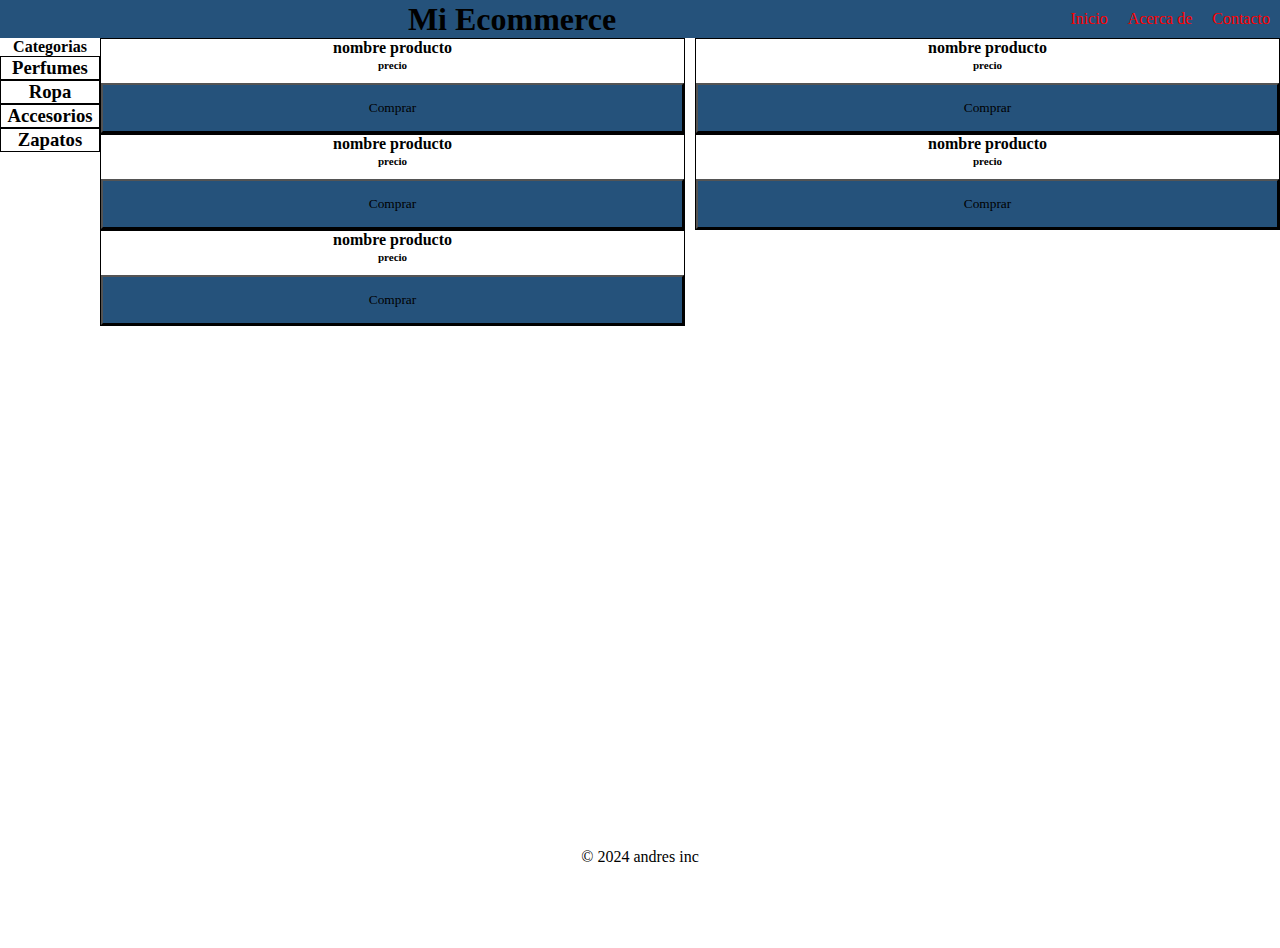
==== index.html @ 8d55240b "la" ====
<!DOCTYPE html>
<html lang="en">
  <head>
    <meta charset="UTF-8" />
    <meta name="viewport" content="width=device-width, initial-scale=1.0" />
    <title>Grid</title>
    <link rel="stylesheet" href="./assets/css/styles.css" />
  </head>
  <body>
    <nav class="fila">
      <h1>Mi Ecommerce</h1>
      <ul class="top-menu">
        <li><a href="#">Inicio</a></li>
        <li><a href="#">Acerca de</a></li>
        <li><a href="#">Contacto</a></li>
      </ul>
    </nav>

    <aside>
      <h4>Categorias</h4>
      <div class="box">
        <h3>Perfumes</h3>
      </div>
      <div class="box">
        <h3>Ropa</h3>
      </div>
      <div class="box">
        <h3>Accesorios</h3>
      </div>
      <div class="box">
        <h3>Zapatos</h3>
      </div>
    </aside>

    <main>
      <div class="main-box">
        <div class="card-box">
          <img src="./assets/img/1383272.png" alt="" />
          <h4>nombre producto</h4>
          <h5><small>precio</small></h5>
          <button>Comprar</button>
        </div>
        <div class="card-box">
          <img src="./assets/img/1383272.png" alt="" />
          <h4>nombre producto</h4>
          <h5><small>precio</small></h5>
          <button>Comprar</button>
        </div>
        <div class="card-box">
          <img src="./assets/img/1383272.png" alt="" />
          <h4>nombre producto</h4>
          <h5><small>precio</small></h5>
          <button>Comprar</button>
        </div>
        <div class="card-box">
          <img src="./assets/img/1383272.png" alt="" />
          <h4>nombre producto</h4>
          <h5><small>precio</small></h5>
          <button>Comprar</button>
        </div>
        <div class="card-box">
          <img src="./assets/img/1383272.png" alt="" />
          <h4>nombre producto</h4>
          <h5><small>precio</small></h5>
          <button>Comprar</button>
        </div>
      </div>
    </main>

    <footer>
      <p>&copy; 2024 andres inc</p>
    </footer>
  </body>
</html>
---- assets/css/styles.css ----
* {
  padding: 0;
  margin: 0;
  font-family: "Franklin Gothic Medium";
}

body {
  display: grid;
  grid-template-areas:
    "navbar navbar"
    "sidebar main"
    "footer footer";
  grid-template-columns: 100px 4fr;
  grid-template-rows: auto 1fr 100px;
  max-height: 100vh;
  text-align: center;
  /* justify-content: space-evenly; */
}

nav {
  grid-area: navbar;
  background-color: rgba(37, 82, 123, 255);
  display: flex;
  flex-direction: column;
}
.top-menu {
  width: 25%;
}
.fila {
  display: flex;
  flex-direction: row;
  justify-content: space-between;
  align-items: center;
}
h1 {
  display: flex;
  justify-content: center;
  width: 100%;
}
/* h1{
  display: flex;
  flex-direction: column;
  justify-content: space-between;
  align-items: center;
} */

aside {
  grid-area: sidebar;
}

main {
  grid-area: main;
  height: 90vh;
}

footer {
  grid-area: footer;
}

img {
  /* height: 150px; */
  max-height: 100%;
}

ul {
  list-style-type: none;
  display: flex;
  justify-content: end;
}

li {
  display: inline;
  margin: 10px;
}

a {
  text-decoration: none;
  color: red;
}

.box {
  border: solid 1px black;
  display: flex;
  justify-content: center;
}

.card-box {
  border: solid 1px black;
  display: flex;
  flex-direction: column;
  justify-content: center;
}
.main-box {
  display: grid;
  grid-template-columns: repeat(auto-fill, minmax(500px, 3fr));
  gap: 0 10px;
  /* grid-template-columns: 1fr 1fr 1fr; */
  /* grid-template-rows: repeat(2fr); */
  /* grid-template-rows: auto auto auto auto; */
}

button {
  height: 50px;
  justify-content: center;
  margin-top: 10px;
  background-color: rgba(37, 82, 123, 255);
}
.colorazul {
  background-color: rgba(37, 82, 123, 255);
}
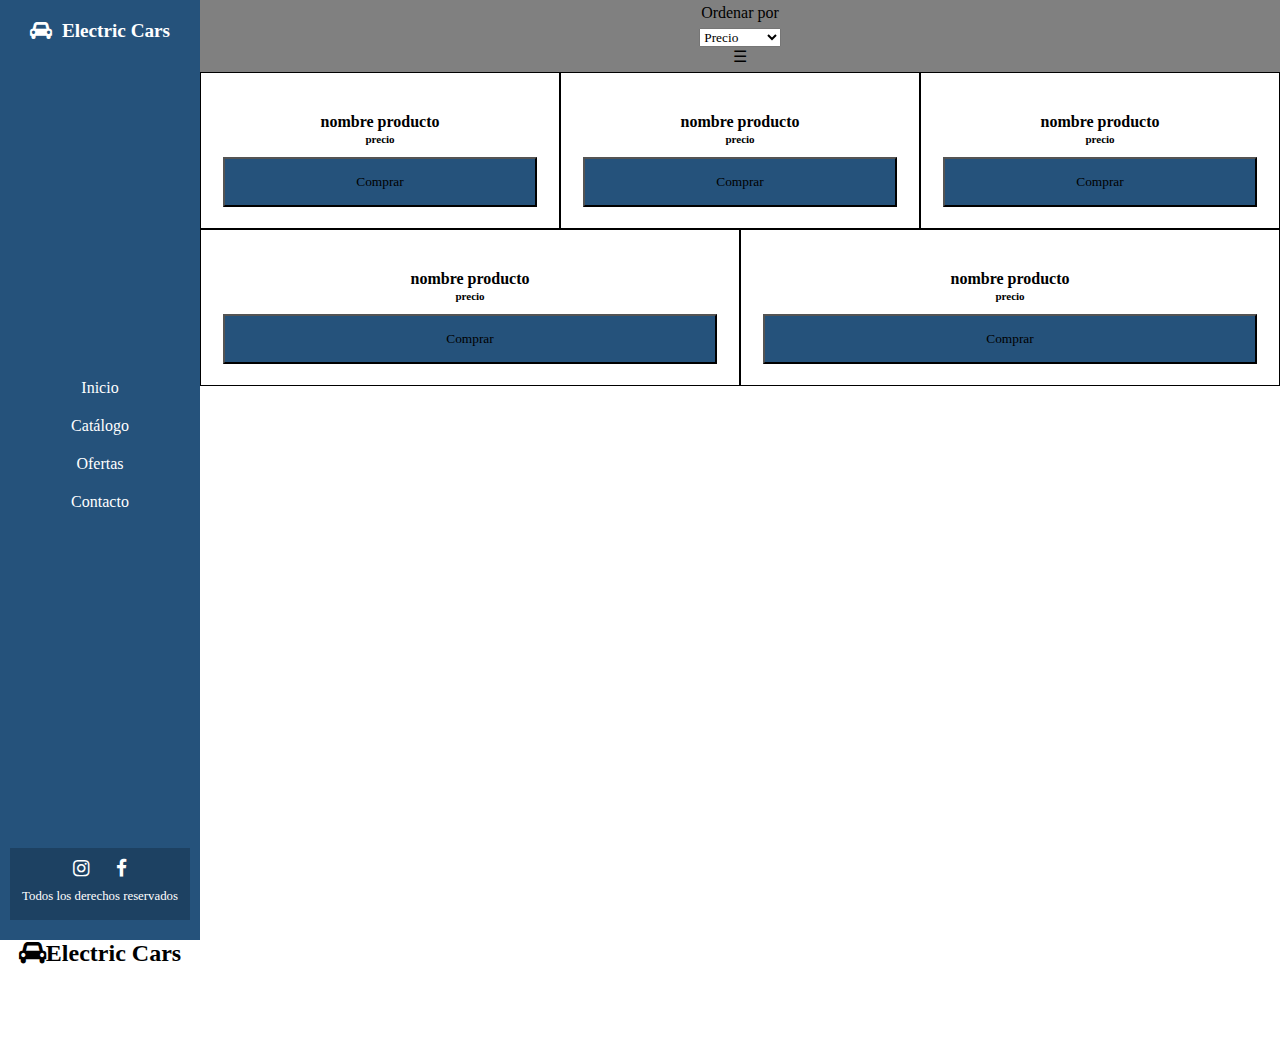
==== commit 13d8e188: "update siguiente entrega" ====
--- a/index.html
+++ b/index.html
@@ -5,70 +5,138 @@
     <meta name="viewport" content="width=device-width, initial-scale=1.0" />
     <title>Grid</title>
     <link rel="stylesheet" href="./assets/css/styles.css" />
+    <link
+      rel="stylesheet"
+      href="https://cdnjs.cloudflare.com/ajax/libs/font-awesome/4.7.0/css/font-awesome.min.css"
+    />
   </head>
   <body>
+    <div class="top">
+      <h2><i class="fa fa-solid fa-car"></i>Electric Cars</h2>
+    </div>
     <nav class="fila">
-      <h1>Mi Ecommerce</h1>
-      <ul class="top-menu">
+      <div></div>
+
+      <div class="main-nav">
+        <p>Ordenar por</p>
+        <select id="selector">
+          <option value="">Precio</option>
+          <option value="uno">opcion1</option>
+        </select>
+      </div>
+      <div class="burger-menu">
+        <div class="menu-button" id="menuButton" onclick="toggleMenu()">☰</div>
+      </div>
+    </nav>
+    <aside class="small-size">
+      <div class="side-menu" id="sideMenu">
+        <a
+          href="javascript:void(0)"
+          class="closebtn"
+          id="closeButton"
+          onclick="toggleMenu()"
+          >×</a
+        >
+        <div>
+          <h2><i class="fa fa-solid fa-car"></i>Electric Cars</h2>
+        </div>
+        <ul>
+          <li><a href="#">Inicio</a></li>
+          <li><a href="#">Catálogo</a></li>
+          <li><a href="#">Ofertas</a></li>
+          <li><a href="#">Contacto</a></li>
+        </ul>
+      </div>
+    </aside>
+    <aside class="main-aside">
+      <div>
+        <h2><i class="fa fa-solid fa-car"></i>Electric Cars</h2>
+      </div>
+      <ul>
         <li><a href="#">Inicio</a></li>
-        <li><a href="#">Acerca de</a></li>
+        <li><a href="#">Catálogo</a></li>
+        <li><a href="#">Ofertas</a></li>
         <li><a href="#">Contacto</a></li>
       </ul>
-    </nav>
-
-    <aside>
-      <h4>Categorias</h4>
-      <div class="box">
-        <h3>Perfumes</h3>
-      </div>
-      <div class="box">
-        <h3>Ropa</h3>
-      </div>
-      <div class="box">
-        <h3>Accesorios</h3>
-      </div>
-      <div class="box">
-        <h3>Zapatos</h3>
-      </div>
+      <footer>
+        <div class="redes-sociales">
+          <a href="#"><i class="fa fa-brands fa-instagram"></i></a>
+          <a href="#"><i class="fa fa-brands fa-facebook"></i></a>
+        </div>
+        <p>Todos los derechos reservados</p>
+      </footer>
     </aside>
 
     <main>
       <div class="main-box">
         <div class="card-box">
-          <img src="./assets/img/1383272.png" alt="" />
+          <div class="product-image">
+            <img class="foto-caja" src="./assets/img/1383272.png" alt="" />
+          </div>
           <h4>nombre producto</h4>
           <h5><small>precio</small></h5>
-          <button>Comprar</button>
+          <button class="btn-comprar">Comprar</button>
         </div>
         <div class="card-box">
-          <img src="./assets/img/1383272.png" alt="" />
+          <div class="product-image">
+            <img class="foto-caja" src="./assets/img/1383272.png" alt="" />
+          </div>
+
           <h4>nombre producto</h4>
           <h5><small>precio</small></h5>
-          <button>Comprar</button>
+          <button class="btn-comprar">Comprar</button>
         </div>
         <div class="card-box">
-          <img src="./assets/img/1383272.png" alt="" />
+          <div class="product-image">
+            <img class="foto-caja" src="./assets/img/1383272.png" alt="" />
+          </div>
           <h4>nombre producto</h4>
           <h5><small>precio</small></h5>
-          <button>Comprar</button>
+          <button class="btn-comprar">Comprar</button>
         </div>
         <div class="card-box">
-          <img src="./assets/img/1383272.png" alt="" />
+          <div class="product-image">
+            <img class="foto-caja" src="./assets/img/1383272.png" alt="" />
+          </div>
           <h4>nombre producto</h4>
           <h5><small>precio</small></h5>
-          <button>Comprar</button>
+          <button class="btn-comprar">Comprar</button>
         </div>
         <div class="card-box">
-          <img src="./assets/img/1383272.png" alt="" />
+          <div class="product-image">
+            <img class="foto-caja" src="./assets/img/1383272.png" alt="" />
+          </div>
           <h4>nombre producto</h4>
           <h5><small>precio</small></h5>
-          <button>Comprar</button>
+          <button class="btn-comprar">Comprar</button>
         </div>
       </div>
     </main>
+    <footer class="small-footer">
+      <div class="redes-sociales">
+        <a href="#"><i class="fa fa-brands fa-instagram"></i></a>
+        <a href="#"><i class="fa fa-brands fa-facebook"></i></a>
+      </div>
+      <p>Todos los derechos reservados</p>
+    </footer>
+    <script>
+      function toggleMenu() {
+        const sideMenu = document.getElementById("sideMenu");
+        const menuButton = document.getElementById("menuButton");
+        const closeButton = document.getElementById("closeButton");
 
-    <footer>
-      <p>&copy; 2024 andres inc</p>
-    </footer>
+        sideMenu.classList.toggle("open");
+        if (sideMenu.classList.contains("open")) {
+          menuButton.style.display = "none";
+          closeButton.style.display = "block";
+        } else {
+          menuButton.style.display = "block";
+          closeButton.style.display = "none";
+        }
+      }
+
+      // Inicializar el botón de cierre como oculto
+      document.getElementById("closeButton").style.display = "none";
+    </script>
   </body>
 </html>
--- a/assets/css/styles.css
+++ b/assets/css/styles.css
@@ -7,10 +7,9 @@
 body {
   display: grid;
   grid-template-areas:
-    "navbar navbar"
-    "sidebar main"
-    "footer footer";
-  grid-template-columns: 100px 4fr;
+    "sidebar nav"
+    "sidebar main";
+  grid-template-columns: 200px 4fr;
   grid-template-rows: auto 1fr 100px;
   max-height: 100vh;
   text-align: center;
@@ -18,88 +17,138 @@
 }
 
 nav {
-  grid-area: navbar;
+  grid-area: nav;
+  background-color: gray;
+}
+
+.main-aside {
   background-color: rgba(37, 82, 123, 255);
-  display: flex;
-  flex-direction: column;
-}
-.top-menu {
-  width: 25%;
-}
-.fila {
-  display: flex;
-  flex-direction: row;
-  justify-content: space-between;
-  align-items: center;
-}
-h1 {
-  display: flex;
-  justify-content: center;
-  width: 100%;
-}
-/* h1{
+  grid-area: sidebar;
   display: flex;
   flex-direction: column;
   justify-content: space-between;
   align-items: center;
-} */
-
-aside {
-  grid-area: sidebar;
+  height: 100vh;
+  text-align: center;
+  padding: 20px 10px;
+}
+
+.main-aside h2 {
+  display: flex;
+  align-items: center;
+  gap: 10px;
+  font-size: 1.2rem;
+  color: white;
+}
+.main-aside ul {
+  list-style: none;
+  padding: 0;
+  margin: 0;
+  width: 100%;
+}
+
+.main-aside ul li {
+  margin: 20px 0;
+}
+
+.main-aside ul li a {
+  text-decoration: none;
+  color: white;
+  font-size: 1rem;
+}
+
+footer {
+  width: 100%;
+  text-align: center;
+  background-color: rgba(0, 0, 0, 0.2);
+  padding: 10px 0;
+  color: white;
+  font-size: 0.8rem;
+}
+
+footer .redes-sociales {
+  margin-bottom: 5px;
+}
+
+footer .redes-sociales a {
+  color: white;
+  text-decoration: none;
+  margin: 0 10px;
+  font-size: 1.2rem;
+}
+.fila {
+  display: flex;
+  flex-direction: column;
+  align-items: center;
+  height: 8vh;
+}
+.Header {
+  color: white;
 }
 
 main {
   grid-area: main;
-  height: 90vh;
+  height: 92vh;
 }
 
 footer {
   grid-area: footer;
 }
+.small-footer {
+  display: none;
+}
 
 img {
-  /* height: 150px; */
   max-height: 100%;
 }
 
-ul {
-  list-style-type: none;
-  display: flex;
-  justify-content: end;
-}
-
-li {
-  display: inline;
-  margin: 10px;
-}
-
 a {
-  text-decoration: none;
-  color: red;
+  color: white;
+  padding: 2px;
+  margin: 5px;
+}
+p {
+  padding: 4px;
+  padding-bottom: 6px;
+}
+.footer {
+  align-self: flex-end;
 }
 
 .box {
   border: solid 1px black;
-  display: flex;
+  display: inline-flex;
   justify-content: center;
 }
 
-.card-box {
-  border: solid 1px black;
-  display: flex;
-  flex-direction: column;
-  justify-content: center;
-}
 .main-box {
-  display: grid;
-  grid-template-columns: repeat(auto-fill, minmax(500px, 3fr));
-  gap: 0 10px;
+  /* display: grid;
+  grid-template-columns: repeat(auto-fill, minmax(300px, 1fr));
+  gap: 0 10px; */
   /* grid-template-columns: 1fr 1fr 1fr; */
   /* grid-template-rows: repeat(2fr); */
   /* grid-template-rows: auto auto auto auto; */
-}
-
-button {
+
+  display: flex;
+  flex-wrap: wrap;
+}
+
+.card-box {
+  border: solid 1px black;
+  display: flex;
+  flex-direction: column;
+  justify-content: center;
+
+  padding: 2%;
+  flex-grow: 2;
+  flex-basis: 25%;
+}
+
+.product-image img {
+  max-width: 100%;
+}
+
+.btn-comprar {
   height: 50px;
   justify-content: center;
   margin-top: 10px;
@@ -108,3 +157,109 @@
 .colorazul {
   background-color: rgba(37, 82, 123, 255);
 }
+
+select {
+  max-width: 100%;
+  width: 95%;
+}
+
+.small-size {
+  display: none;
+}
+@media (max-width: 576px) {
+  body {
+    /* background-color: aquamarine; */
+    display: grid;
+    grid-template-areas:
+      "Top"
+      "nav"
+      "main"
+      "footer";
+    /* grid-template-columns: auto;
+    grid-template-rows: auto 1fr 1fr; */
+    grid-template-columns: 100%;
+    grid-template-rows: auto 1fr;
+    height: 90vh;
+    text-align: center;
+  }
+  nav {
+    grid-area: nav;
+  }
+  main {
+    grid-area: main;
+  }
+  .top {
+    background-color: rgba(37, 82, 123, 255);
+  }
+  .fila {
+    display: flex;
+    flex-direction: row;
+    justify-content: space-between;
+    /* justify-content: flex-end; */
+  }
+  .main-nav {
+    align-self: center;
+  }
+  .burger-menu {
+    justify-self: flex-end;
+  }
+  .small-size {
+    display: block;
+  }
+  .main-aside {
+    display: none;
+  }
+  .menu-button {
+    font-size: 30px;
+    cursor: pointer;
+    margin: 20px;
+  }
+
+  /* Estilos para el menú lateral */
+  .side-menu {
+    height: 100%;
+    width: 0;
+    position: fixed;
+    top: 0;
+    left: 0;
+    background-color: #111;
+    overflow-x: hidden;
+    transition: width 0.5s;
+    padding-top: 60px;
+    color: white;
+    z-index: 1;
+  }
+
+  /* Estilos para los enlaces dentro del menú lateral */
+  .side-menu a {
+    padding: 10px 15px;
+    text-decoration: none;
+    font-size: 25px;
+    color: #818181;
+    display: block;
+    transition: color 0.6s;
+  }
+
+  /* Cambia el color del enlace al pasar el ratón */
+  .side-menu a:hover {
+    color: #f1f1f1;
+  }
+
+  /* Estilo para abrir el menú */
+  .side-menu.open {
+    width: 250px;
+  }
+
+  /* Estilos para el botón de cierre dentro del menú */
+  .side-menu .closebtn {
+    position: absolute;
+    top: 0;
+    right: 25px;
+    font-size: 36px;
+  }
+  .small-footer {
+    display: block;
+    grid-area: footer;
+    height: 10vh;
+  }
+}
